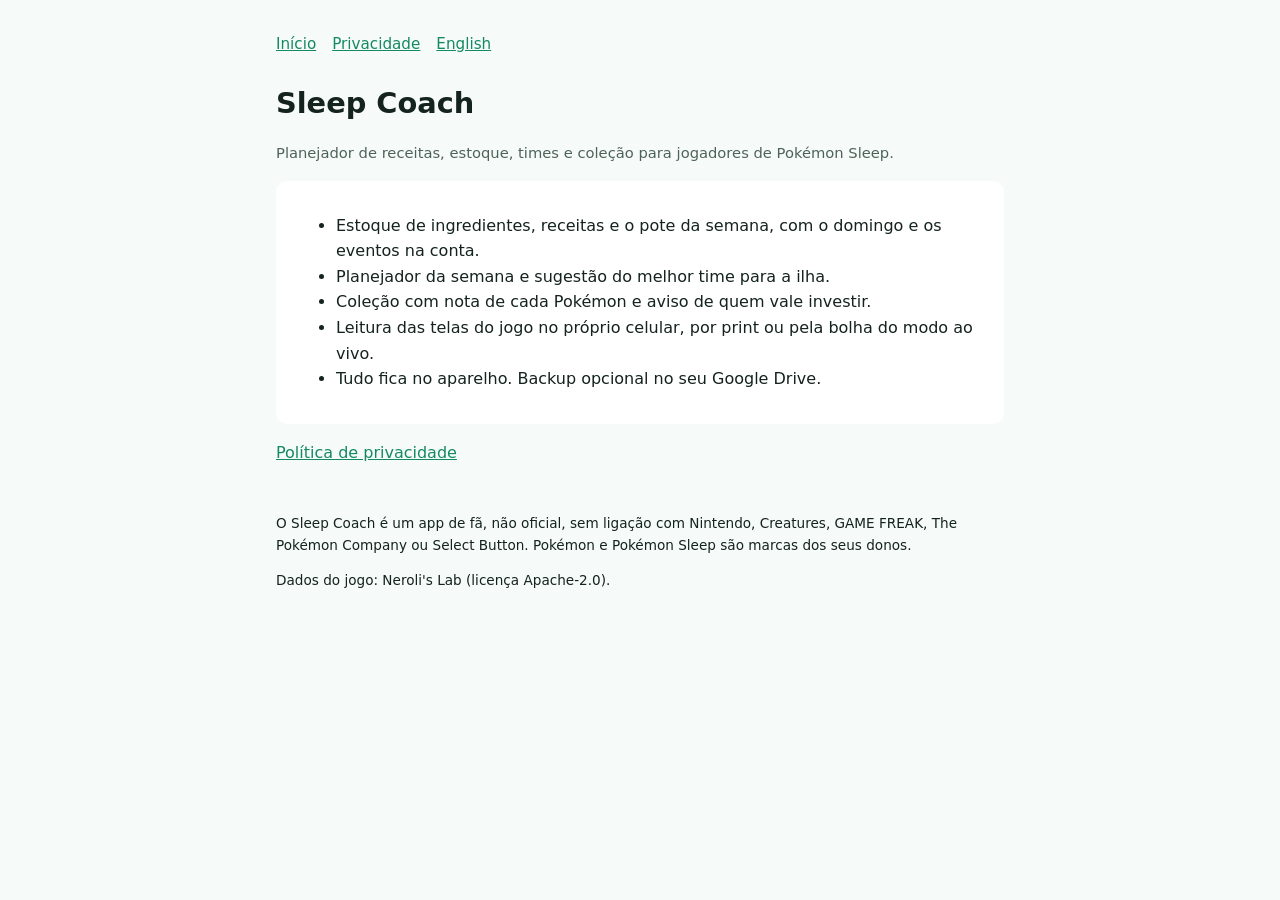
==== index.html @ 21a23874 "Add files via upload" ====
<!doctype html>
<html lang="pt-BR">
<head>
<meta charset="utf-8"><meta name="viewport" content="width=device-width, initial-scale=1">
<title>Sleep Coach</title>
<meta name="description" content="Sleep Coach: planejador de receitas, estoque, times e coleção para jogadores de Pokémon Sleep. App de fã, não oficial.">
<link rel="stylesheet" href="estilo.css">
</head>
<body><main>
<nav><a href="index.html">Início</a><a href="privacidade.html">Privacidade</a><a href="en.html">English</a></nav>
<h1>Sleep Coach</h1>
<p class="suave">Planejador de receitas, estoque, times e coleção para jogadores de Pokémon Sleep.</p>
<div class="cartao">
<ul>
<li>Estoque de ingredientes, receitas e o pote da semana, com o domingo e os eventos na conta.</li>
<li>Planejador da semana e sugestão do melhor time para a ilha.</li>
<li>Coleção com nota de cada Pokémon e aviso de quem vale investir.</li>
<li>Leitura das telas do jogo no próprio celular, por print ou pela bolha do modo ao vivo.</li>
<li>Tudo fica no aparelho. Backup opcional no seu Google Drive.</li>
</ul>
</div>
<p><a href="privacidade.html">Política de privacidade</a></p>
<footer>
<p>O Sleep Coach é um app de fã, não oficial, sem ligação com Nintendo, Creatures, GAME FREAK, The Pokémon Company ou Select Button. Pokémon e Pokémon Sleep são marcas dos seus donos.</p>
<p>Dados do jogo: Neroli's Lab (licença Apache-2.0).</p>
</footer>
</main></body></html>
---- estilo.css ----
:root{--fundo:#0b1310;--cartao:#13201b;--texto:#e6f2ec;--suave:#9fb8ad;--destaque:#2bd49a}
@media (prefers-color-scheme: light){:root{--fundo:#f6faf8;--cartao:#ffffff;--texto:#14231d;--suave:#4d6359;--destaque:#138a63}}
*{box-sizing:border-box}
body{margin:0;background:var(--fundo);color:var(--texto);font:16px/1.6 system-ui,-apple-system,"Segoe UI",Roboto,sans-serif}
main{max-width:760px;margin:0 auto;padding:32px 16px 64px}
h1{font-size:1.8rem;margin:0 0 4px}h2{font-size:1.2rem;margin:32px 0 8px;color:var(--destaque)}
p,li{color:var(--texto)}.suave{color:var(--suave);font-size:.92rem}
a{color:var(--destaque)}
.cartao{background:var(--cartao);border-radius:12px;padding:16px 20px;margin:16px 0}
nav{display:flex;gap:16px;flex-wrap:wrap;margin-bottom:24px;font-size:.95rem}
footer{margin-top:48px;font-size:.85rem;color:var(--suave)}
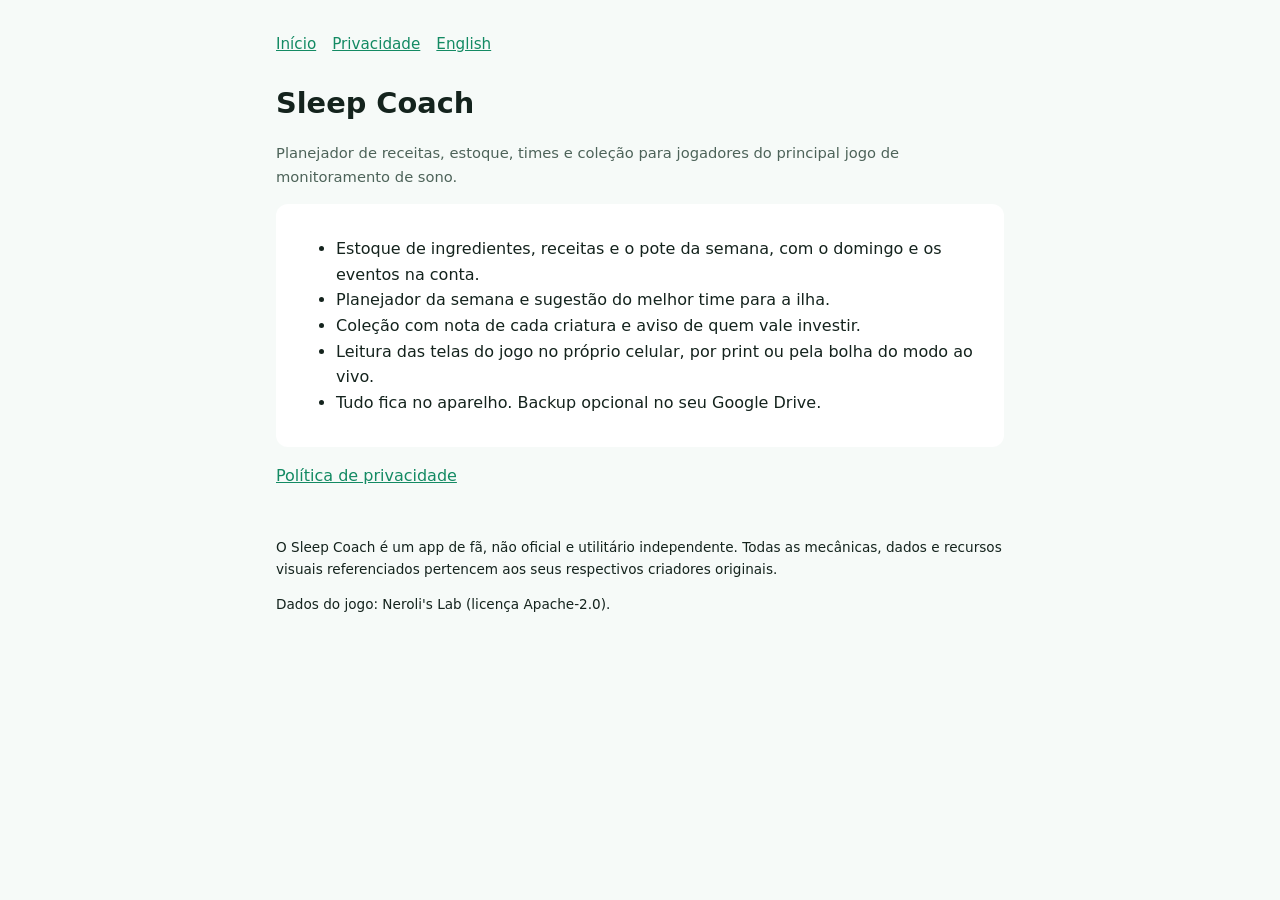
==== commit 295eb55f: "feat: ajuste de privacidade" ====
--- a/index.html
+++ b/index.html
@@ -3,25 +3,25 @@
 <head>
 <meta charset="utf-8"><meta name="viewport" content="width=device-width, initial-scale=1">
 <title>Sleep Coach</title>
-<meta name="description" content="Sleep Coach: planejador de receitas, estoque, times e coleção para jogadores de Pokémon Sleep. App de fã, não oficial.">
+<meta name="description" content="Sleep Coach: planejador de receitas, estoque, times e coleção para jogadores do principal jogo de monitoramento de sono. App de fã, não oficial.">
 <link rel="stylesheet" href="estilo.css">
 </head>
 <body><main>
 <nav><a href="index.html">Início</a><a href="privacidade.html">Privacidade</a><a href="en.html">English</a></nav>
 <h1>Sleep Coach</h1>
-<p class="suave">Planejador de receitas, estoque, times e coleção para jogadores de Pokémon Sleep.</p>
+<p class="suave">Planejador de receitas, estoque, times e coleção para jogadores do principal jogo de monitoramento de sono.</p>
 <div class="cartao">
 <ul>
 <li>Estoque de ingredientes, receitas e o pote da semana, com o domingo e os eventos na conta.</li>
 <li>Planejador da semana e sugestão do melhor time para a ilha.</li>
-<li>Coleção com nota de cada Pokémon e aviso de quem vale investir.</li>
+<li>Coleção com nota de cada criatura e aviso de quem vale investir.</li>
 <li>Leitura das telas do jogo no próprio celular, por print ou pela bolha do modo ao vivo.</li>
 <li>Tudo fica no aparelho. Backup opcional no seu Google Drive.</li>
 </ul>
 </div>
 <p><a href="privacidade.html">Política de privacidade</a></p>
 <footer>
-<p>O Sleep Coach é um app de fã, não oficial, sem ligação com Nintendo, Creatures, GAME FREAK, The Pokémon Company ou Select Button. Pokémon e Pokémon Sleep são marcas dos seus donos.</p>
+<p>O Sleep Coach é um app de fã, não oficial e utilitário independente. Todas as mecânicas, dados e recursos visuais referenciados pertencem aos seus respectivos criadores originais.</p>
 <p>Dados do jogo: Neroli's Lab (licença Apache-2.0).</p>
 </footer>
 </main></body></html>
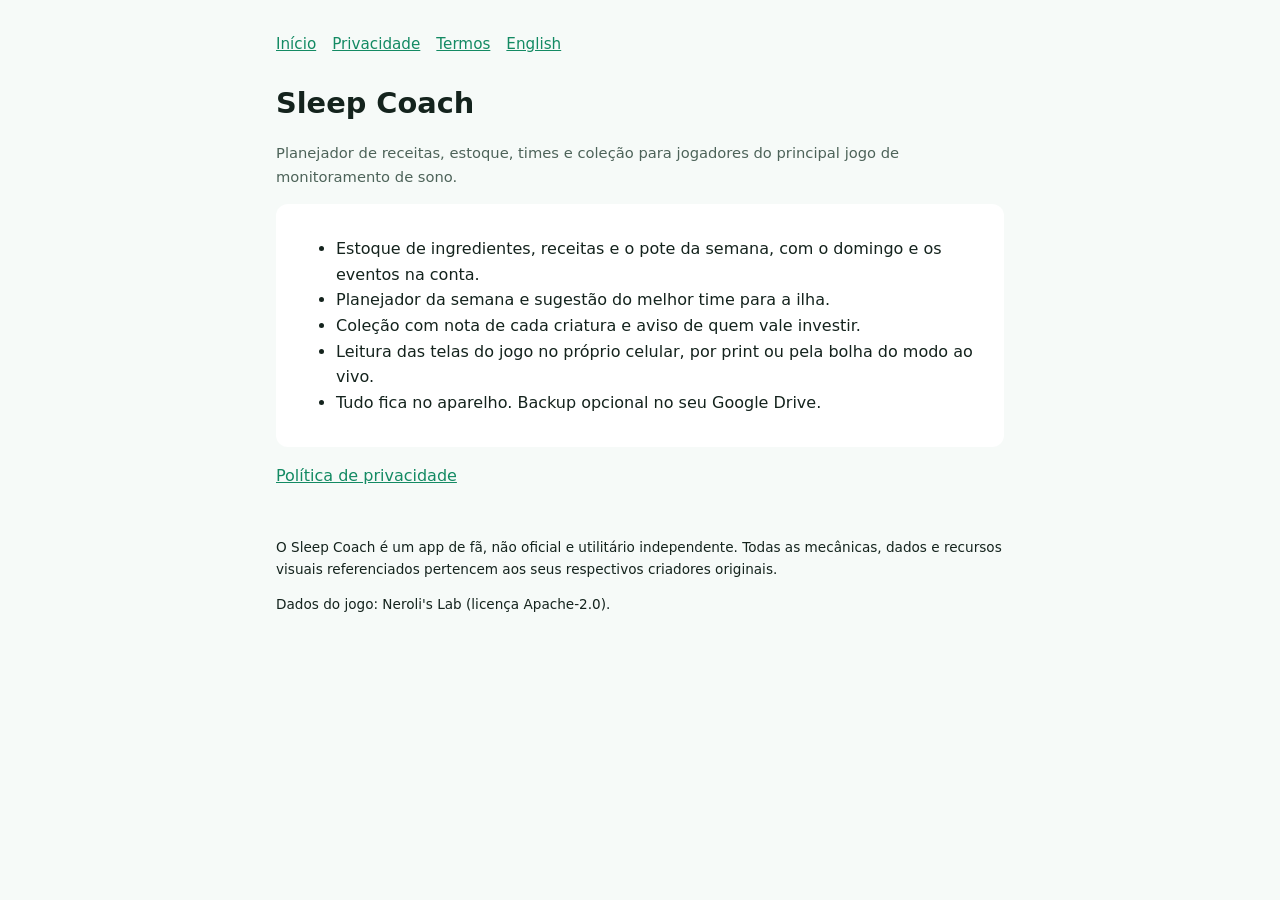
==== commit 00f98bed: "docs: Termos de Serviço (pt/en) e política com o teste da Play Co-Authored-By: Claude Sonnet 5.5 <no" ====
--- a/index.html
+++ b/index.html
@@ -7,7 +7,7 @@
 <link rel="stylesheet" href="estilo.css">
 </head>
 <body><main>
-<nav><a href="index.html">Início</a><a href="privacidade.html">Privacidade</a><a href="en.html">English</a></nav>
+<nav><a href="index.html">Início</a><a href="privacidade.html">Privacidade</a><a href="termos.html">Termos</a><a href="en.html">English</a></nav>
 <h1>Sleep Coach</h1>
 <p class="suave">Planejador de receitas, estoque, times e coleção para jogadores do principal jogo de monitoramento de sono.</p>
 <div class="cartao">
